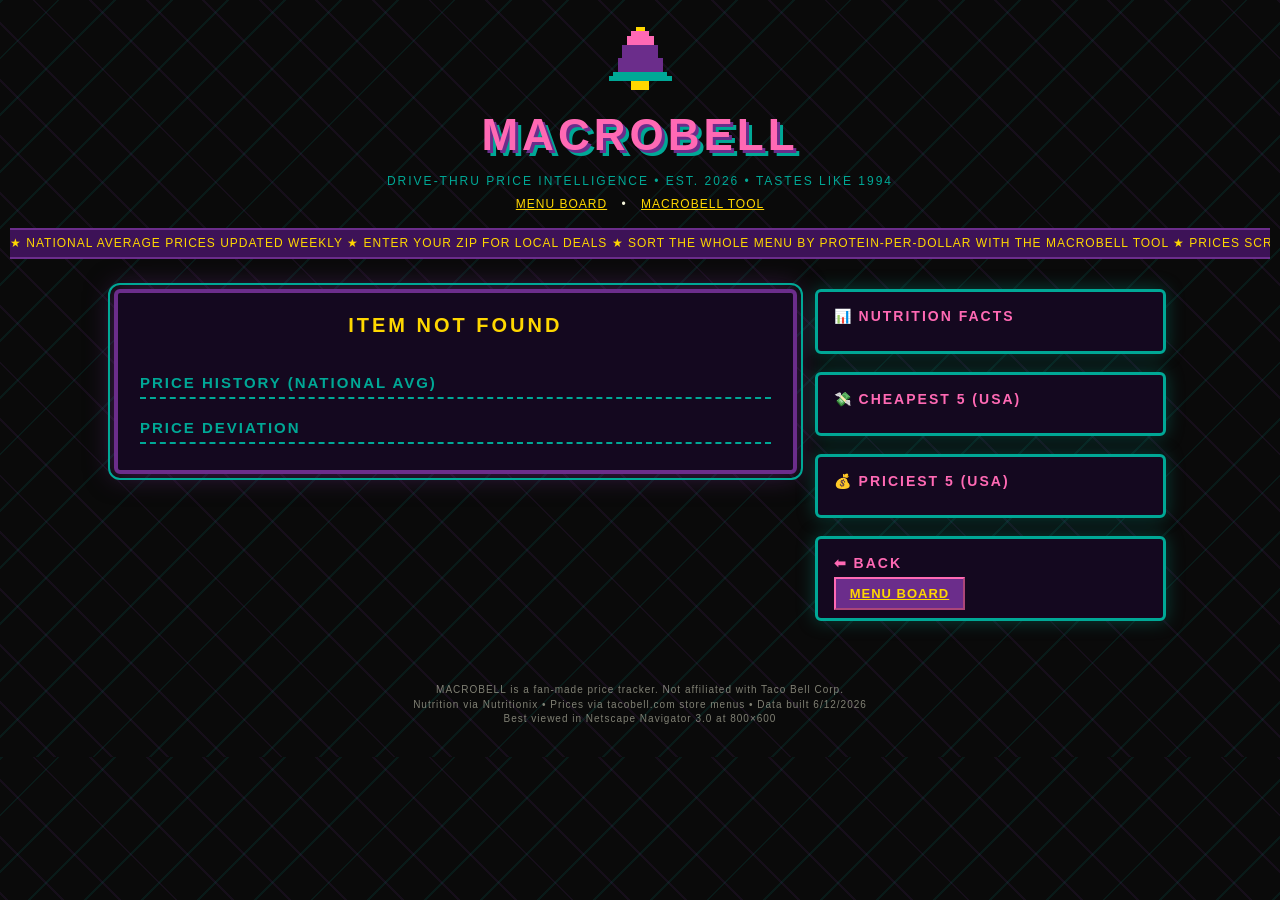
==== site/item.html @ 428b97b3 "Add MacroBell static site: data builder, 90s menu board UI, weekly deploy - build_site_data.py: prec" ====
<!DOCTYPE html>
<html lang="en">
<head>
  <meta charset="utf-8">
  <meta name="viewport" content="width=device-width, initial-scale=1">
  <title>MacroBell — Item Analysis</title>
  <link rel="stylesheet" href="css/style.css">
  <link rel="icon" href="data:image/svg+xml,<svg xmlns='http://www.w3.org/2000/svg' viewBox='0 0 16 16'><text y='14' font-size='14'>🔔</text></svg>">
</head>
<body>
  <div id="header"></div>

  <div class="layout">
    <main class="board-col">
      <div class="menu-board">
        <h1 class="board-title" id="item-name">Loading…</h1>
        <p class="board-sub" id="item-cat"></p>

        <div class="stat-grid" id="stats"></div>

        <div class="menu-category"><h2>Price History (National Avg)</h2></div>
        <div class="chart-wrap" id="chart"></div>

        <div class="menu-category"><h2>Price Deviation</h2></div>
        <div id="deviation"></div>
      </div>
    </main>

    <aside class="side-col">
      <div class="panel">
        <h2>📊 Nutrition Facts</h2>
        <table class="nutri-table" id="nutrition"></table>
      </div>

      <div class="panel">
        <h2>💸 Cheapest 5 (USA)</h2>
        <table id="lo5"><tbody></tbody></table>
      </div>

      <div class="panel">
        <h2>💰 Priciest 5 (USA)</h2>
        <table id="hi5"><tbody></tbody></table>
      </div>

      <div class="panel" id="local-panel" style="display:none">
        <h2>📍 Near <span id="local-zip"></span></h2>
        <table id="local-lo5"><tbody></tbody></table>
      </div>

      <div class="panel">
        <h2>⬅ Back</h2>
        <a class="btn" href="index.html">Menu Board</a>
      </div>
    </aside>
  </div>

  <div id="footer"></div>
  <script type="module" src="js/item.js"></script>
</body>
</html>
---- site/css/style.css ----
/* MacroBell — vintage 90s Taco Bell menu board */

:root {
  --tb-purple: #6b2d8b;
  --tb-purple-deep: #3d1257;
  --tb-teal: #00a896;
  --tb-pink: #ff69b4;
  --tb-yellow: #ffd700;
  --tb-cream: #f5f5dc;
  --tb-black: #0a0a0a;
  --board-bg: #14081f;
}

* { box-sizing: border-box; }

body {
  margin: 0;
  background: var(--tb-black);
  background-image:
    repeating-linear-gradient(45deg, transparent 0 38px, rgba(107, 45, 139, 0.12) 38px 40px),
    repeating-linear-gradient(-45deg, transparent 0 38px, rgba(0, 168, 150, 0.10) 38px 40px);
  color: var(--tb-cream);
  font-family: Verdana, Geneva, sans-serif;
  font-size: 14px;
  line-height: 1.45;
}

a { color: var(--tb-yellow); }
a:hover { color: var(--tb-pink); }

/* ---------- header ---------- */

header.site-header {
  text-align: center;
  padding: 22px 10px 10px;
}

.logo-bell {
  image-rendering: pixelated;
  width: 72px;
  height: 72px;
}

h1.wordmark {
  margin: 4px 0 0;
  font-size: 44px;
  letter-spacing: 4px;
  text-transform: uppercase;
  color: var(--tb-pink);
  text-shadow:
    3px 3px 0 var(--tb-purple),
    6px 6px 0 var(--tb-teal);
  font-family: "Arial Black", "Verdana Bold", Verdana, sans-serif;
}

.tagline {
  color: var(--tb-teal);
  letter-spacing: 2px;
  text-transform: uppercase;
  font-size: 12px;
  margin: 6px 0 0;
}

.marquee {
  overflow: hidden;
  border-top: 2px solid var(--tb-purple);
  border-bottom: 2px solid var(--tb-purple);
  background: var(--tb-purple-deep);
  margin: 14px 0 0;
  white-space: nowrap;
}

.marquee span {
  display: inline-block;
  padding: 5px 0;
  color: var(--tb-yellow);
  font-size: 12px;
  letter-spacing: 1px;
  animation: marquee 22s linear infinite;
}

@keyframes marquee {
  from { transform: translateX(100vw); }
  to   { transform: translateX(-100%); }
}

/* ---------- layout ---------- */

.layout {
  display: flex;
  flex-wrap: wrap;
  gap: 18px;
  max-width: 1080px;
  margin: 20px auto;
  padding: 0 14px;
  align-items: flex-start;
}

main.board-col { flex: 2 1 540px; }
aside.side-col { flex: 1 1 280px; }

/* ---------- menu board ---------- */

.menu-board {
  background: var(--board-bg);
  border: 4px solid var(--tb-purple);
  outline: 2px solid var(--tb-teal);
  outline-offset: 4px;
  border-radius: 6px;
  padding: 18px 22px;
  box-shadow: 0 0 28px rgba(107, 45, 139, 0.55);
}

.board-title {
  text-align: center;
  color: var(--tb-yellow);
  font-size: 20px;
  letter-spacing: 3px;
  text-transform: uppercase;
  margin: 0 0 4px;
  font-family: "Arial Black", Verdana, sans-serif;
}

.board-sub {
  text-align: center;
  color: var(--tb-cream);
  opacity: 0.6;
  font-size: 11px;
  margin: 0 0 14px;
}

.menu-category { margin: 18px 0 6px; }

.menu-category h2 {
  color: var(--tb-teal);
  font-size: 15px;
  letter-spacing: 2px;
  text-transform: uppercase;
  border-bottom: 2px dashed var(--tb-teal);
  padding-bottom: 3px;
  margin: 0 0 8px;
}

ul.menu-items { list-style: none; margin: 0; padding: 0; }

li.menu-item {
  display: flex;
  align-items: baseline;
  gap: 6px;
  padding: 3px 0;
}

li.menu-item a.item-name {
  color: var(--tb-yellow);
  text-decoration: none;
}

li.menu-item a.item-name:hover {
  color: var(--tb-pink);
  text-decoration: underline;
}

.dots {
  flex: 1;
  border-bottom: 2px dotted rgba(245, 245, 220, 0.35);
  transform: translateY(-3px);
}

.price {
  color: var(--tb-pink);
  font-weight: bold;
  font-family: "Courier New", monospace;
  font-size: 15px;
}

.muted { opacity: 0.55; font-size: 11px; }

/* ---------- side panels ---------- */

.panel {
  background: var(--board-bg);
  border: 3px solid var(--tb-teal);
  border-radius: 6px;
  padding: 14px 16px;
  margin-bottom: 18px;
  box-shadow: 0 0 18px rgba(0, 168, 150, 0.35);
}

.panel h2 {
  color: var(--tb-pink);
  font-size: 14px;
  letter-spacing: 2px;
  text-transform: uppercase;
  margin: 0 0 10px;
  font-family: "Arial Black", Verdana, sans-serif;
}

.panel table { width: 100%; border-collapse: collapse; font-size: 12px; }

.panel td { padding: 3px 2px; border-bottom: 1px dotted rgba(245,245,220,0.2); }

.panel td.r { text-align: right; color: var(--tb-pink); font-family: "Courier New", monospace; font-weight: bold; }

/* zip form */

form.zip-form { display: flex; gap: 8px; }

form.zip-form input[type="text"] {
  flex: 1;
  background: var(--tb-black);
  border: 2px solid var(--tb-purple);
  color: var(--tb-yellow);
  font-family: "Courier New", monospace;
  font-size: 16px;
  padding: 7px 10px;
  letter-spacing: 2px;
}

form.zip-form input[type="text"]:focus {
  outline: 2px solid var(--tb-pink);
}

button, .btn {
  background: var(--tb-purple);
  color: var(--tb-yellow);
  border: 2px outset var(--tb-pink);
  font-family: Verdana, sans-serif;
  font-weight: bold;
  font-size: 13px;
  text-transform: uppercase;
  letter-spacing: 1px;
  padding: 7px 14px;
  cursor: pointer;
}

button:hover, .btn:hover { background: var(--tb-teal); color: var(--tb-black); }
button:active, .btn:active { border-style: inset; }

/* nav strip */

nav.site-nav {
  text-align: center;
  margin: 6px 0 0;
  font-size: 12px;
  letter-spacing: 1px;
  text-transform: uppercase;
}

nav.site-nav a { margin: 0 10px; }

/* loading / status */

.loading {
  text-align: center;
  color: var(--tb-teal);
  font-family: "Courier New", monospace;
  font-size: 16px;
  padding: 30px 0;
  animation: blink 1s step-end infinite;
}

@keyframes blink { 50% { opacity: 0.25; } }

.notice {
  background: var(--tb-purple-deep);
  border: 2px dashed var(--tb-yellow);
  color: var(--tb-yellow);
  font-size: 12px;
  padding: 8px 12px;
  margin: 10px 0;
}

/* ---------- item page ---------- */

.stat-grid {
  display: grid;
  grid-template-columns: repeat(auto-fit, minmax(140px, 1fr));
  gap: 10px;
  margin: 14px 0;
}

.stat-box {
  border: 2px solid var(--tb-purple);
  background: var(--tb-black);
  padding: 10px;
  text-align: center;
}

.stat-box .label {
  font-size: 10px;
  text-transform: uppercase;
  letter-spacing: 1px;
  color: var(--tb-teal);
}

.stat-box .value {
  font-size: 22px;
  color: var(--tb-pink);
  font-family: "Courier New", monospace;
  font-weight: bold;
}

.stat-box .sub { font-size: 10px; opacity: 0.6; }

.dev-bar {
  height: 16px;
  background: var(--tb-black);
  border: 2px solid var(--tb-purple);
  position: relative;
  margin: 6px 0;
}

.dev-bar .fill {
  height: 100%;
  background: repeating-linear-gradient(90deg, var(--tb-teal) 0 8px, var(--tb-purple) 8px 16px);
}

.nutri-table { width: 100%; border-collapse: collapse; font-size: 12px; }
.nutri-table td { padding: 4px 6px; border-bottom: 1px dotted rgba(245,245,220,0.2); }
.nutri-table td:last-child { text-align: right; color: var(--tb-yellow); font-family: "Courier New", monospace; }

/* chart */

.chart-wrap { margin: 10px 0; }
.chart-wrap svg { width: 100%; height: auto; display: block; }

.chart-tip {
  position: absolute;
  background: var(--tb-purple-deep);
  border: 2px solid var(--tb-yellow);
  color: var(--tb-yellow);
  font-family: "Courier New", monospace;
  font-size: 12px;
  padding: 4px 8px;
  pointer-events: none;
  white-space: nowrap;
  z-index: 10;
}

/* ---------- macrobell table ---------- */

.mb-controls {
  display: flex;
  flex-wrap: wrap;
  gap: 10px;
  margin: 12px 0;
  font-size: 11px;
}

.mb-controls .ctl {
  border: 2px solid var(--tb-purple);
  background: var(--tb-black);
  padding: 6px 8px;
}

.mb-controls label {
  display: block;
  text-transform: uppercase;
  letter-spacing: 1px;
  color: var(--tb-teal);
  font-size: 9px;
  margin-bottom: 3px;
}

.mb-controls input[type="number"], .mb-controls select {
  background: var(--tb-black);
  border: 1px solid var(--tb-teal);
  color: var(--tb-yellow);
  font-family: "Courier New", monospace;
  width: 64px;
  padding: 3px 4px;
}

.mb-controls select { width: auto; }

table.mb-table { width: 100%; border-collapse: collapse; font-size: 12px; }

table.mb-table th {
  background: var(--tb-purple);
  color: var(--tb-yellow);
  text-transform: uppercase;
  font-size: 10px;
  letter-spacing: 1px;
  padding: 6px 5px;
  cursor: pointer;
  user-select: none;
  white-space: nowrap;
}

table.mb-table th:hover { background: var(--tb-teal); color: var(--tb-black); }
table.mb-table th.sorted { background: var(--tb-pink); color: var(--tb-black); }

table.mb-table td {
  padding: 5px;
  border-bottom: 1px dotted rgba(245,245,220,0.25);
  text-align: right;
  font-family: "Courier New", monospace;
}

table.mb-table td:first-child { text-align: left; font-family: Verdana, sans-serif; }
table.mb-table td:nth-child(2) { text-align: left; font-size: 10px; opacity: 0.7; font-family: Verdana, sans-serif; }
table.mb-table tr:hover td { background: rgba(107, 45, 139, 0.3); }

td.hot { color: var(--tb-pink); font-weight: bold; }

/* footer */

footer.site-footer {
  text-align: center;
  font-size: 10px;
  opacity: 0.5;
  padding: 24px 10px 30px;
  letter-spacing: 1px;
}

@media (max-width: 700px) {
  h1.wordmark { font-size: 30px; }
  .layout { flex-direction: column; }
}
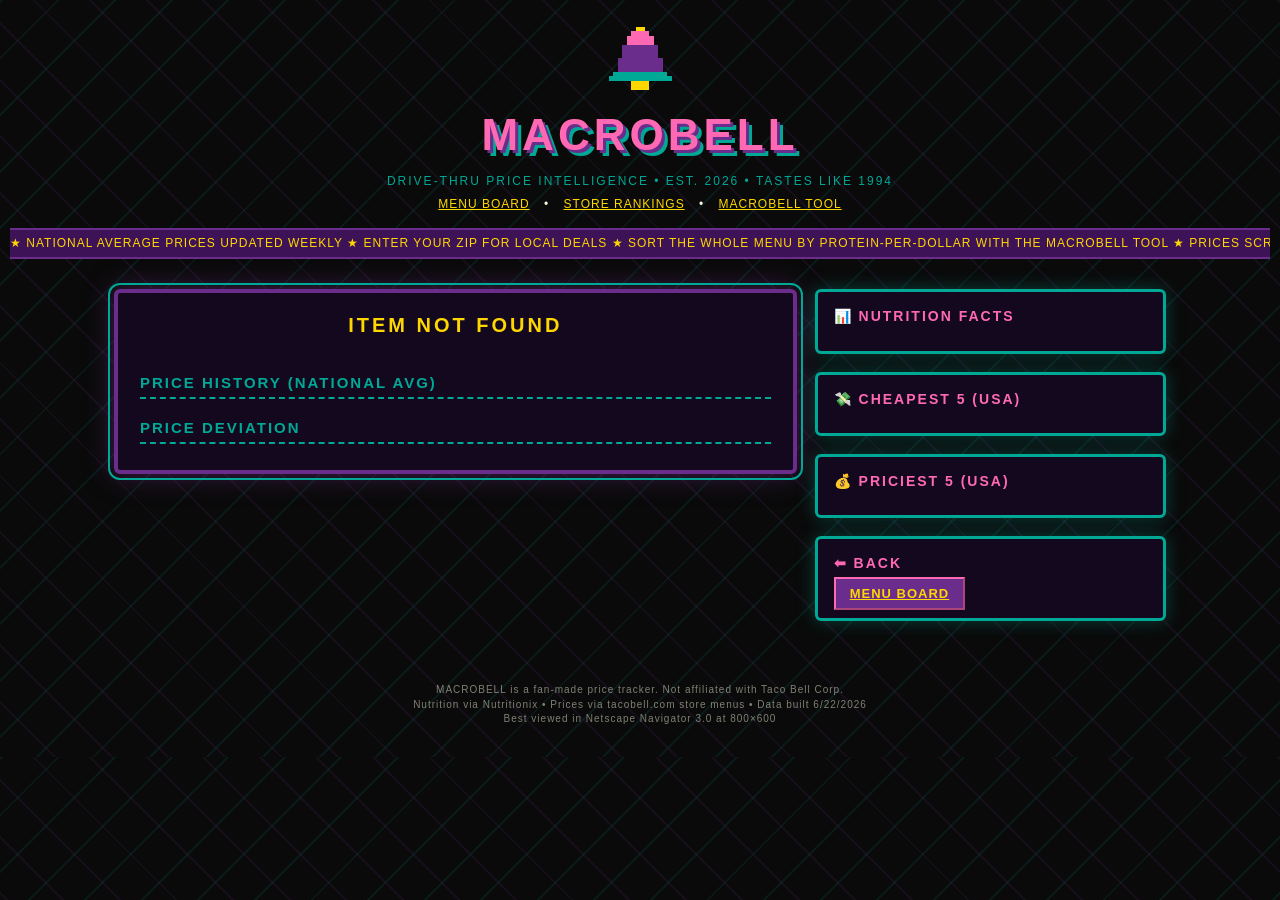
==== commit 573727c8: "Security: kill XSS (escaping + CSP + input allowlist), constrain scraper Frontend (static site): - A" ====
--- a/site/item.html
+++ b/site/item.html
@@ -2,6 +2,7 @@
 <html lang="en">
 <head>
   <meta charset="utf-8">
+  <meta http-equiv="Content-Security-Policy" content="default-src 'self'; script-src 'self'; style-src 'self' 'unsafe-inline'; img-src 'self' data:; object-src 'none'; base-uri 'none'">
   <meta name="viewport" content="width=device-width, initial-scale=1">
   <title>MacroBell — Item Analysis</title>
   <link rel="stylesheet" href="css/style.css">
--- a/site/css/style.css
+++ b/site/css/style.css
@@ -362,7 +362,7 @@
   margin-bottom: 3px;
 }
 
-.mb-controls input[type="number"], .mb-controls select {
+.mb-controls input[type="number"], .mb-controls input[type="text"], .mb-controls select {
   background: var(--tb-black);
   border: 1px solid var(--tb-teal);
   color: var(--tb-yellow);
